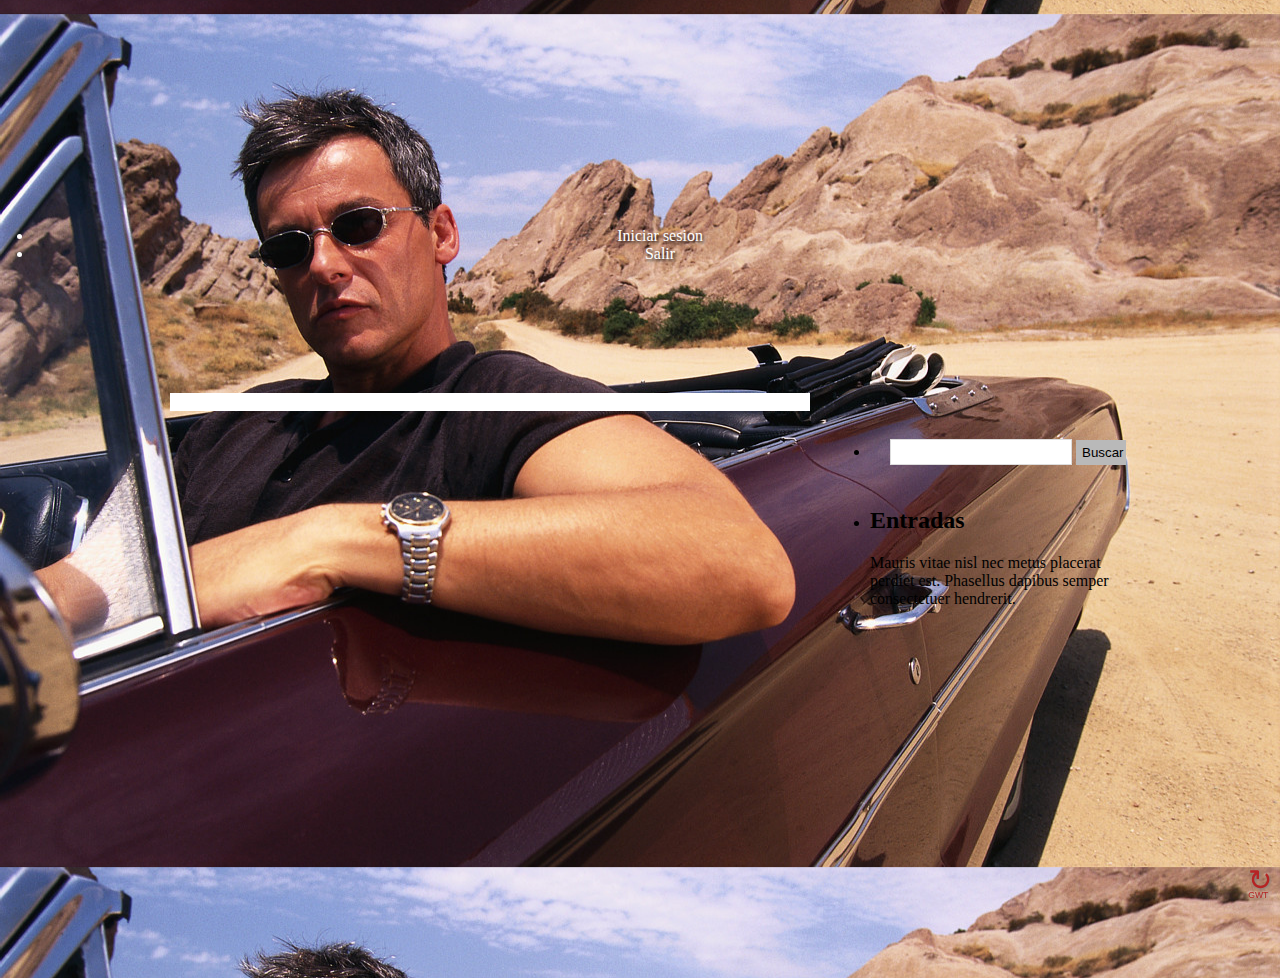
==== war/index.html @ c3cda05c "ProyectoISII" ====
<!DOCTYPE html PUBLIC "-//W3C//DTD XHTML 1.0 Strict//EN" "http://www.w3.org/TR/xhtml1/DTD/xhtml1-strict.dtd">

<html xmlns="http://www.w3.org/1999/xhtml">
<head>
<meta name="keywords" content="" />
<meta name="description" content="" />
<meta http-equiv="content-type" content="text/html; charset=utf-8" />
    <title>Tienda Virtual MB</title>
<!-- 	<link href="style.css" rel="stylesheet" type="text/css" media="screen" /> -->
	<link rel="stylesheet" href="menubarstyles.css">
<!-- 	<link href="http://fonts.googleapis.com/css?family=Arvo" rel="stylesheet" type="text/css" /> -->
<!-- 	<link href='http://fonts.googleapis.com/css?family=Cookie' rel='stylesheet' type='text/css'> -->
	
<!--     <link rel="stylesheet" href="//netdna.bootstrapcdn.com/bootstrap/3.1.1WEB-INF/css/bootstrap.min.css"> -->
    <link rel="stylesheet" href="/css/bootstrap-cosmo.css">
    <link rel="stylesheet" href="/css/main.css">
    <link rel="stylesheet" href="/css/offcanvas.css">
    <link type="text/css" rel="stylesheet" href="MB2.css">
    <link rel="shortcut icon" href="/img/LOGOMBICO.ico">
    <meta property="og:title" content="Tienda Virtual MB">
    <meta property="og:type" content="website">
    <meta property="og:description" content="Tienda Virtual MB">
    <meta property="og:image" content="/img/LOGOMB-BLANCO.png">

<script src="menubarscript.js"></script>
<script src="http://code.jquery.com/jquery-latest.min.js" type="text/javascript"></script>
    <script type="text/javascript" language="javascript" src="mb2/mb2.nocache.js"></script>

</head>
<body style="background-image:url(img/homebg.jpg); background-position: 0% 30%;
  background-repeat: repeat;">
<div id="header" class="container">
	<!-- Begin Menu -->
    <div id="wmenu"></div>
    <!-- End Menu -->
<!--     <div id="logo"> -->
<!-- 		<h1><a href="#">Tienda Virtual MB</a></h1> -->
<!-- 	</div> -->
<div class="intro-header">
    <div class="row">
        <div class="col-lg-12">
            <div class="intro-message">
					<img class="img" src="/img/LOGOMB-BLANCO.png" alt="">
					<ul class="list-inline intro-social-buttons">
                    <li id="signInLink" ng-hide="getSignedInState()" on-click="return false">
                        <a class="btn btn-default btn-lg" ng-click="signIn()">Iniciar sesion</a>
                    </li>
                    <li id="signOutLink" ng-show="getSignedInState()" on-click="return false">
                        <a class="btn btn-default btn-lg" ng-click="signOut()">Salir</a>
                    </li>
                </ul>
            </div>
        </div>
    </div>
</div>
<!-- end #header -->
<div id="page">
	<div id="content">
		<!-- Beging Post -->
        <div id="wpost"></div>
        <!-- End Post -->
        <div style="clear: both;">&nbsp;</div>
	</div>
	<!-- end #content -->
				<div id="sidebar">
					<div id="sidebar-bgtop">
						<div id="sidebar-bgbtm">
							<ul>
								<li>
									<div id="search" >
										<form method="get" action="#">
											<div>
												<input type="text" name="s" id="search-text" value="" />
												<input type="submit" id="search-submit" value="Buscar" />
											</div>
										</form>
									</div>
									<div style="clear: both;">&nbsp;</div>
								</li>
								<li>
									<h2>Entradas</h2>
									<p>Mauris vitae nisl nec metus placerat perdiet est. Phasellus dapibus semper consectetuer hendrerit.</p>
								</li>
<!-- 								<li> -->
<!-- 									<h2>Categories</h2> -->
<!-- 									<ul> -->
<!-- 										<li><a href="#">Aliquam libero</a></li> -->
<!-- 										<li><a href="#">Consectetuer adipiscing elit</a></li> -->
<!-- 										<li><a href="#">Metus aliquam pellentesque</a></li> -->
<!-- 										<li><a href="#">Suspendisse iaculis mauris</a></li> -->
<!-- 										<li><a href="#">Urnanet non molestie semper</a></li> -->
<!-- 										<li><a href="#">Proin gravida orci porttitor</a></li> -->
<!-- 									</ul> -->
<!-- 								</li> -->
							</ul>
						</div>
					</div>
				</div>
				<!-- end #sidebar -->
				<div style="clear: both;">&nbsp;</div>
</div>
<!-- end #page -->

</body>
</html>
---- war/style.css ----
/*
Design by Free CSS Templates
http://www.freecsstemplates.org
Released for free under a Creative Commons Attribution 2.5 License
*/

body {
	margin: 0;
	padding: 0;
	background-image: url(img/homebg.jpg);
    background-color: #000000;
    height: 100%;
/* 	background: #E5E5E5 url(img/img01.jpg) repeat-x left top; */
	font-family: "Open Sans", Calibri, Candara, Arial, sans-serif;
	font-size: 14px;
	color: #000000;
}

h1, h2, h3 {
	margin: 0;
	padding: 0;
	font-family: "Open Sans", Calibri, Candara, Arial, sans-serif;
	font-weight: normal;
	color: #808080;
}

h1 {
	font-size: 2em;
}

h2 {
	font-size: 2.8em;
}

h3 {
	font-size: 1.6em;
}

p, ul, ol {
	margin-top: 0;
	line-height: 240%;
}

ul, ol {
}

a {
	text-decoration: none;
	color: #808080;
}

a:hover {
}

#wrapper {
	background: #FEFEFE url(img/img06.png) repeat-x left top;
}

#wrapper2 {
	background: url(img/img04.png) repeat-y center top;
}

#wrapper-bgtop {
	background: url(img/img03.png) no-repeat center top;
}

.container {
	width: 1000px;
	margin: 0px auto;
}

/* Header */

#header {
	width: 940px;
	height: 70px;
	margin: 0 auto;
}

/* Logo */

#logo {
	float: left;
	width: 340px;
	margin: 0;
	padding: 0;
	color: #000000;
}

#logo h1, #logo p {
}

#logo h1 {
	padding: 0px 0px 0px 0px;
	letter-spacing: -3px;
	font-size: 48px;
}

#logo h1 a {
	color: #000000;
}

/* Splash */

#splash-wrapper {
	height: 289px;
	background: url(img/img02.jpg) no-repeat center top;
}

#splash {
	width: 530px;
	margin: 0px auto;
	padding: 80px 380px 30px 50px;
}

#splash h2 {
	margin: 0px;
	padding: 0px 0px 20px 0px;
	font-family: 'Cookie', cursive;
	font-size: 44px;
	color: #808080;
}

#splash p {
	line-height: 180%;
	color: #808080;
}
/* Search */

#search {
	width: 280px;
	height: 40px;
	padding: 20px 0px 0px 0px;
}

#search form {
	height: 41px;
	margin: 0;
	padding: 10px 0 0 20px;
}

#search fieldset {
	margin: 0;
	padding: 0;
	border: none;
}

#search-text {
	width: 170px;
	padding: 7px 5px 5px 5px;
	border: 1px solid #DDDDDD;
	background: #FFFFFF;
	text-transform: lowercase;
	font: normal 11px Arial, Helvetica, sans-serif;
	color: #000000;
}

#search-submit {
	width: 50px;
	height: 25px;
	border: none;
	background: #B9B9B9;
	color: #000000;
}

/* Menu */

#menu {
	font-family: "Open Sans", Calibri, Candara, Arial, sans-serif;
	float: right;
	width: 600px;
	height: 70px;
	margin: 0 auto;
	padding: 0;
}

#menu ul {
	float: right;
	margin: 0px;
	padding: 28px 0px 0px 0px;
	list-style: none;
	line-height: normal;
}

#menu li {
	float: left;
	padding: 0px 0px 0px 40px;
}

#menu a {
	display: block;
	height: 20px;
	letter-spacing: 1px;
	text-decoration: none;
	text-align: center;
	text-transform: uppercase;
	font-family: 'Arvo', serif;
	font-size: 14px;
	font-weight: normal;
	color: #808080;
}

#menu a:hover, #menu .current_page_item a {
	text-decoration: none;
	color: #808080;
}

#menu .current_page_item a {
}

/* Page */

#page {
	width: 940px;
	margin: 0 auto;
}

/* Content */

#content {
	float: left;
	width: 620px;
	padding: 70px 10px 0px 10px;
}

.post {
	overflow: hidden;
	margin-top: 20px;
	padding: 30px 30px 0px 30px;
	background: url(img/img11.png) repeat-x left top;
	border: 1px solid #E2E2E2;
}

.post .title {
	margin: 0px;
	padding: 7px 0px 0px 0px;
}

.post .title a {
	border: none;
	letter-spacing: -3px;
	text-align: left;
	text-shadow: 1px 1px 1px #B5B5B5;
	font-size: 36px;
	font-weight: normal;
	color: #000000;
}

.post .meta {
	margin-bottom: 30px;
	padding: 0px;
	letter-spacing: 1px;
	text-align: left;
	text-transform: uppercase;
	font-size: 11px;
	font-weight: normal;
}

.post .meta .date {
	float: left;
}

.post .meta .posted {
	float: right;
}

.post .meta a {
}

.post .entry {
	padding: 0px 0px 30px 0px;
	padding-bottom: 20px;
	text-align: justify;
}

.links {
	float: right;
	margin: 20px 0px 30px 0px;
	text-align: right;
	text-transform: uppercase;
	font-size: 12px;
	font-weight: normal;
}

.more {
	display: block;
	float: left;
	padding: 0px 0px 0px 0px;
	margin-right: 30px;
}

.comments {
	display: block;
	float: left;
	padding: 0px 0px 0px 0px;
}

/* Sidebar */

#sidebar {
	float: right;
	width: 280px;
	background: url(img/img08.png) repeat-y left top;
}

#sidebar-bgtop {
	background: url(img/img07.png) no-repeat left top;
}

#sidebar-bgbtm {
	overflow: hidden;
	padding: 80px 0px 0px 0px;
	background: url(img/img09.png) no-repeat left bottom;
}


#sidebar ul {
	margin: 0;
	padding: 0;
	list-style: none;
}

#sidebar li {
	margin: 0;
	padding: 0;
}

#sidebar li ul {
	margin: 0px 0px;
	padding-bottom: 50px;
}

#sidebar li li {
	line-height: 35px;
	border-bottom: 1px dashed #808080;
	margin: 0px 30px;
	font-weight: normal;
}

#sidebar li li span {
	display: block;
	margin-top: -20px;
	padding: 0;
	font-style: italic;
}

#sidebar li li a {
	padding: 0px 0px 0px 0px;
	color: #808080;
}

#sidebar h2 {
	height: 40px;
	margin: 0px 10px 20px 10px;
	padding: 7px 0px 0px 20px;
	background: url(img/img10.png) no-repeat left top;
	text-align: left;
	font-family: "Open Sans", Calibri, Candara, Arial, sans-serif;
	text-transform: uppercase;
	text-shadow: 1px 2px 2px #000000;
	font-size: 14px;
	font-weight: bold;
	color: #000000;
}

#sidebar p {
	margin: 0 0px;
	padding: 0px 30px 20px 30px;
	text-align: justify;
}

#sidebar a {
	border: none;
}

#sidebar a:hover {
	text-decoration: underline;
}

/* Calendar */

#calendar {
}

#calendar_wrap {
	padding: 20px;
}

#calendar table {
	width: 100%;
}

#calendar tbody td {
	text-align: center;
}

#calendar #next {
	text-align: right;
}

/* Footer */

#footer {
	height: 150px;
	background: url(img/img05.png) no-repeat center top;
	padding: 0px 0 15px 0;
	font-family: Arial, Helvetica, sans-serif;
}

#footer .content {
	width: 880px;
	margin: 0px auto;
	padding: 60px 40px 0px 40px;
}

#footer p {
	margin: 0;
	padding-top: 30px;
	line-height: normal;
	letter-spacing: 1px;
	text-decoration: none;
	text-transform: uppercase;
	font-size: 10px;
	font-weight: normal;
}

#footer a {
}
---- war/menubarstyles.css ----
#cssmenu,
#cssmenu ul,
#cssmenu ul li,
#cssmenu ul li a {
  margin: 0;
  padding: 0;
  border: 0;
  list-style: none;
  line-height: 1;
  display: block;
  position: relative;
  font-family: "Open Sans", Calibri, Candara, Arial, sans-serif;
}
#cssmenu {
  width: auto;
  height: 35px;
  padding-bottom: 4px;
}
#cssmenu.align-right {
  float: right;
}
#cssmenu.align-right ul li {
  float: right;
  margin-right: 0;
  margin-left: 4px;
}
#cssmenu.align-right ul li:first-child,
#cssmenu.align-right ul li:first-child > a {
  border-bottom-right-radius: 0px;
}
#cssmenu #bg-one,
#cssmenu #bg-two,
#cssmenu #bg-three,
#cssmenu #bg-four {
  position: absolute;
  bottom: 0;
  width: 100%;
  border-bottom-left-radius: 0px;
  border-bottom-right-radius: 0px;
}
#cssmenu #bg-one {
  height: 0px;
  background: #000000;
}
#cssmenu #bg-two {
  height: 35px;
  z-index: 2;
  background: #4b4b4b;
}
#cssmenu #bg-three {
  bottom: 0px;
  height: 35px;
  z-index: 3;
  background: #4b4b4b;
}
#cssmenu #bg-four {
  bottom: 4px;
  height: 35px;
  z-index: 4;
  background: #4b4b4b;
}
#cssmenu ul {
  height: 65px;
  background: #4b4b4b;
}
#cssmenu ul li {
  float: left;
  margin-right: 4px;
  border-top-left-radius: 0px;
  border-top-right-radius: 0px;
  z-index: 5;
}
#cssmenu ul li a {
  padding: 24px 30px 20px 30px;
  margin-bottom: 4px;
  border-top-left-radius: 0px;
  border-top-right-radius: 0px;
  color: #ffffff;
  background: #4b4b4b;
  font-size: 18px;
  text-decoration: none;
}
#cssmenu ul li:first-child,
#cssmenu ul li:first-child > a {
  border-bottom-left-radius: 0px;
}
#cssmenu ul li:hover,
#cssmenu ul li.active {
  background: #000000;
}
#cssmenu ul li a:hover,
#cssmenu ul li.active > a {
  background: url('img/bg.png');
  color: #ffffff;
}
#cssmenu ul li.brand {
	font-style: italic;
	font-weight: bold;
	font-size: 300%;
	background: #000000;
}
---- war/MB2.css ----
/** Add css rules here for your application. */

html, body {
    height: 100%;
}

body {
    background: url(img/homebg.jpg) repeat;
    min-height: 100%;
    padding-top: 70px;
}

.intro-header {
    padding-top: 50px;
    padding-bottom: 50px;
    color: #ffffff;
    text-shadow: black 0.1em 0.1em 0.2em;
    background: url(/img/header2.jpg) no-repeat center center;
    background-size: cover;
    text-align: center;
}

.intro-message {
    position: relative;
    padding-top: 5%;
    padding-bottom: 5%;
    vertical-align: middle;
}

.col-lg-12 {
        width: 100%;
    }
    
.row {
    margin-left: -15px;
    margin-right: -15px;
}

#paneltitle {
	text-align: center;
	font-weight: bold;
	font-size: 250%;
	color: #0080c0;
}

#linking {
	text-align: center;
}

/* Page */

#page {
	width: 940px;
	margin: 0 auto;
/* 	background-color: rgba(0,0,255,0.5); */
}

/* Content */

#content {
	float: left;
	width: 620px;
	padding: 0px 10px 0px 10px;
	background-color: #ffffff;
}

.post {
	overflow: hidden;
	margin-top: 20px;
	padding: 30px 30px 0px 30px;
	background: url(img/img11.png) repeat-x left top;
	border: 1px solid #E2E2E2;
}

.post .title {
	margin: 0px;
	padding: 7px 0px 0px 0px;
}

.post .title a {
	border: none;
	letter-spacing: -3px;
	text-align: left;
	text-shadow: 1px 1px 1px #B5B5B5;
	font-size: 36px;
	font-weight: normal;
	color: #000000;
}

.post .meta {
	margin-bottom: 30px;
	padding: 0px;
	letter-spacing: 1px;
	text-align: left;
	text-transform: uppercase;
	font-size: 11px;
	font-weight: normal;
}

.post .meta .date {
	float: left;
}

.post .meta .posted {
	float: right;
}

.post .meta a {
}

.post .entry {
	padding: 0px 0px 30px 0px;
	padding-bottom: 20px;
	text-align: justify;
}

.links {
	float: right;
	margin: 20px 0px 30px 0px;
	text-align: right;
	text-transform: uppercase;
	font-size: 12px;
	font-weight: normal;
}

.more {
	display: block;
	float: left;
	padding: 0px 0px 0px 0px;
	margin-right: 30px;
}

.comments {
	display: block;
	float: left;
	padding: 0px 0px 0px 0px;
}

/* Sidebar */

#sidebar {
	float: right;
	width: 280px;
}

/* Search */

#search {
	width: 280px;
	height: 40px;
	padding: 20px 0px 0px 0px;
}

#search form {
	height: 41px;
	margin: 0;
	padding: 10px 0 0 20px;
}

#search fieldset {
	margin: 0;
	padding: 0;
	border: none;
}

#search-text {
	width: 170px;
	padding: 7px 5px 5px 5px;
	border: 1px solid #DDDDDD;
	background: #FFFFFF;
	text-transform: lowercase;
	font: normal 11px Arial, Helvetica, sans-serif;
	color: #000000;
}

#search-submit {
	width: 50px;
	height: 25px;
	border: none;
	background: #B9B9B9;
	color: #000000;
}

/** Example rules used by the template application (remove for your app) */

h1 {
  font-size: 2em;
  font-weight: bold;
  color: #777777;
  margin: 40px 0px 70px;
  text-align: center;
}

.sendButton {
  display: block;
  font-size: 16pt;
}

#rootPanel
{
	width: 400;
	height: 300;
	background-image: url(/img/homebg.jpg);
}

.tableTopSpace {
	top-margin: 20%;
}

table#bgcontainer
{
	 margin-left: auto;
	 margin-right: auto;
	 width:480px;
}

/** Most GWT widgets already have a style name defined */
.gwt-DialogBox {
  width: 400px;
}

.dialogVPanel {
  margin: 5px;
}

.serverResponseLabelError {
  color: red;
}

.labels {
	font-weight:bold;
	color: #ffffff;
}

.mb-bg {
	background-image: url(/img/homebg.jpg);
    background-color: #000000;
}

.messageWarningLabel {
/* 	padding: 265px; */
	text-align: center;
	font-weight:bold;
	color: #ffffff;
	background-color: #ff7518;
}

.messageWarningLabel:hover {
	color: #ffffff;
	background-color: #e45c00;
}

.messageErrorLabel {
/* 	padding: 265px; */
	text-align: center;
	font-weight:bold;
	color: #ffffff;
	background-color: #ff0039;
}

.messageErrorLabel:hover {
	color: #ffffff;
	background-color: #cc002e;
}

.messageSuccessLabel {
/* 	padding: 265px; */
	text-align: center;
	font-weight:bold;
	color: #ffffff;
	background-color: #3fb618;
}

.messageSuccessLabel:hover {
	color: #ffffff;
	background-color: #2f8912;
}

.buttn {
    display: inline-block;
    margin-bottom: 0;
    font-weight: normal;
    font-weight:bold;
	color: #ffffff;
    text-align: center;
    vertical-align: middle;
    cursor: pointer;
    background-color: #4c4c4c;
    border: 1px solid transparent;
    white-space: nowrap;
    padding: 10px 18px;
    font-size: 15px;
    line-height: 1.42857143;
    border-radius: 0;
    -webkit-user-select: none;
    -moz-user-select: none;
    -ms-user-select: none;
    user-select: none;
}

.buttn:focus,
.buttn:active:focus,
.buttn.active:focus {
    outline: thin dotted;
    outline: 5px auto -webkit-focus-ring-color;
    outline-offset: -2px;
}

.buttn:hover,
.buttn:focus {
    color: #ffffff;
    text-decoration: none;
}

.buttn:active,
.buttn.active {
    outline: 0;
    background-image: none;
    -webkit-box-shadow: inset 0 3px 5px rgba(0, 0, 0, 0.125);
    box-shadow: inset 0 3px 5px rgba(0, 0, 0, 0.125);
}

.buttn.disabled,
.buttn[disabled],
fieldset[disabled] .buttn {
    cursor: not-allowed;
    pointer-events: none;
    opacity: 0.65;
    filter: alpha(opacity=65);
    -webkit-box-shadow: none;
    box-shadow: none;
}

.buttn-default {
    color: #ffffff;
    background-color: #222222;
    border-color: #222222;
}

.gwt-Button2 {
  margin: 0;
  padding: 5px 7px;
  text-decoration: none;
  cursor: pointer;
  cursor: hand;
  font-size:small;
  background: url("images/hborder.png") repeat-x 0px -2077px;
  border:1px solid #bbb;
  border-bottom: 1px solid #a0a0a0;
  border-radius: 3px;
 -moz-border-radius: 3px;
}

.gwt-Button2:active {
  border: 1px inset #ccc;
}

.gwt-Button2:hover {
  border-color: #939393;
}

.gwt-Button2[disabled] {
  cursor: default;
  color: #888;
}

.gwt-Button2[disabled]:hover {
  border: 1px outset #ccc;
}

/** Set ids using widget.getElement().setId("idOfElement") */
#closeButton {
  margin: 15px 6px 6px;
}
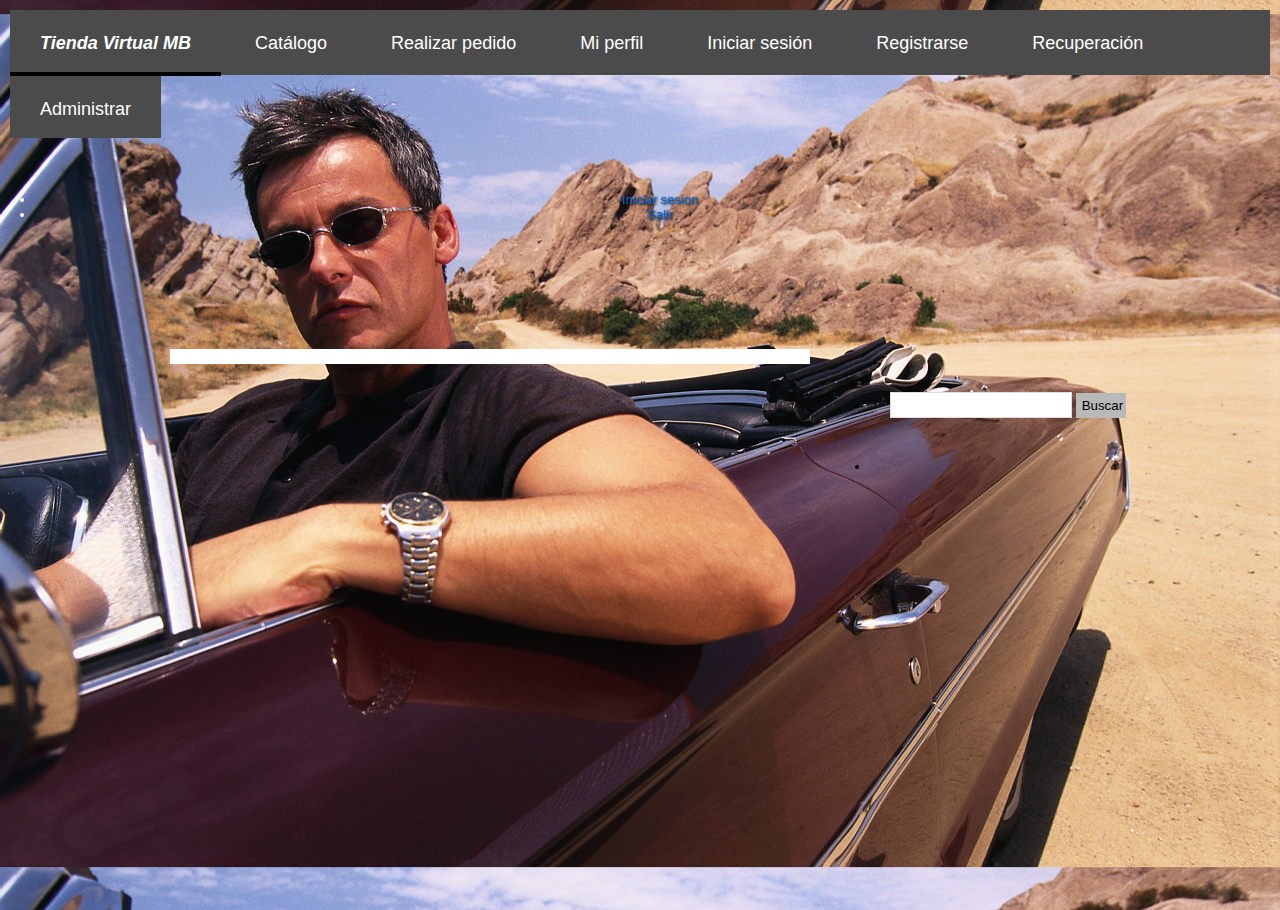
==== commit 97a130e4: "v2" ====
--- a/war/index.html
+++ b/war/index.html
@@ -12,9 +12,9 @@
 <!-- 	<link href='http://fonts.googleapis.com/css?family=Cookie' rel='stylesheet' type='text/css'> -->
 	
 <!--     <link rel="stylesheet" href="//netdna.bootstrapcdn.com/bootstrap/3.1.1WEB-INF/css/bootstrap.min.css"> -->
-    <link rel="stylesheet" href="/css/bootstrap-cosmo.css">
-    <link rel="stylesheet" href="/css/main.css">
-    <link rel="stylesheet" href="/css/offcanvas.css">
+<!--     <link rel="stylesheet" href="/css/bootstrap-cosmo.css"> -->
+<!--     <link rel="stylesheet" href="/css/main.css"> -->
+<!--     <link rel="stylesheet" href="/css/offcanvas.css"> -->
     <link type="text/css" rel="stylesheet" href="MB2.css">
     <link rel="shortcut icon" href="/img/LOGOMBICO.ico">
     <meta property="og:title" content="Tienda Virtual MB">
@@ -78,8 +78,8 @@
 									<div style="clear: both;">&nbsp;</div>
 								</li>
 								<li>
-									<h2>Entradas</h2>
-									<p>Mauris vitae nisl nec metus placerat perdiet est. Phasellus dapibus semper consectetuer hendrerit.</p>
+									<h2><img class="img" src="/img/avisombsmall.png" alt=""></h2>
+									<p></p>
 								</li>
 <!-- 								<li> -->
 <!-- 									<h2>Categories</h2> -->
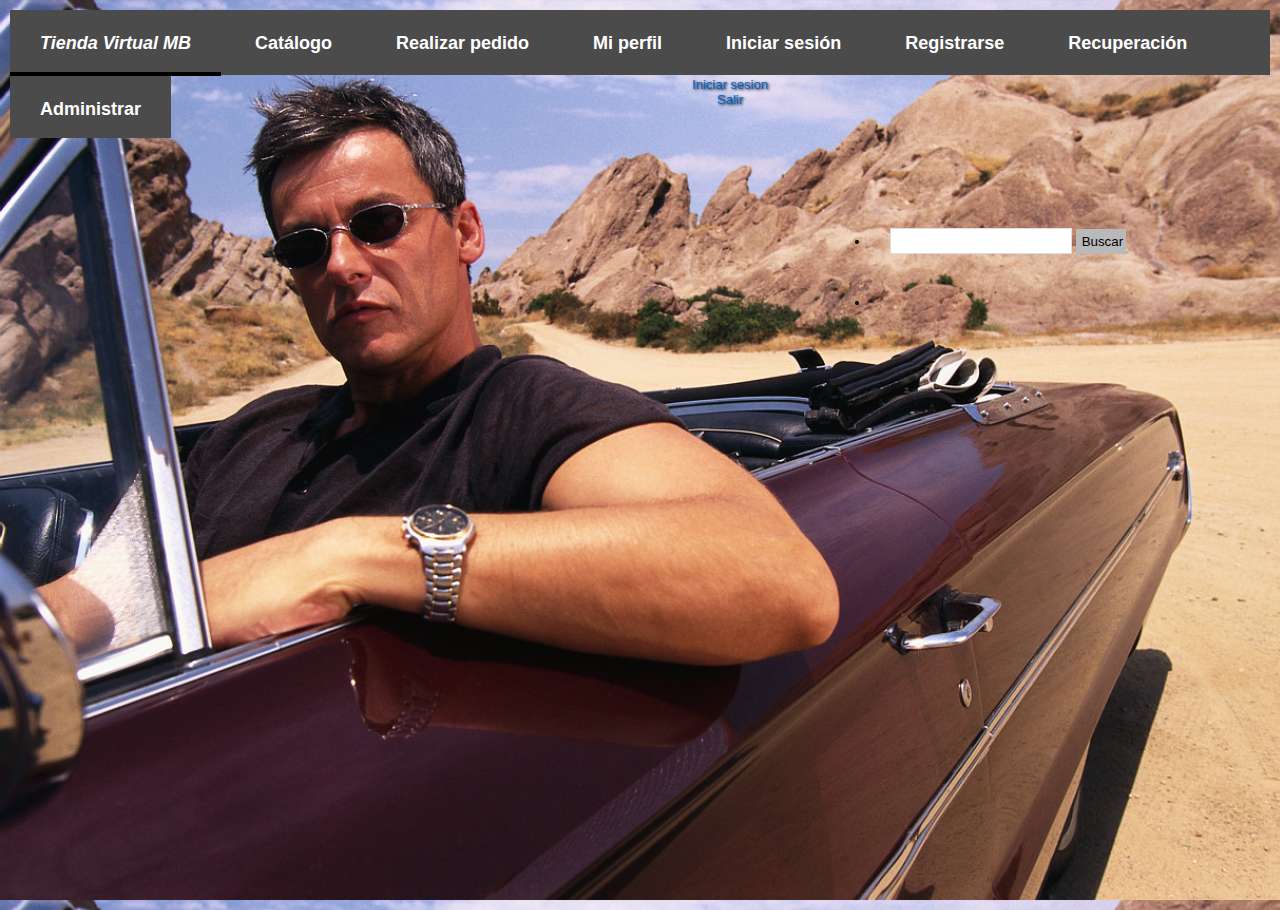
==== commit 797a00d6: "v3" ====
--- a/war/index.html
+++ b/war/index.html
@@ -27,7 +27,7 @@
     <script type="text/javascript" language="javascript" src="mb2/mb2.nocache.js"></script>
 
 </head>
-<body style="background-image:url(img/homebg.jpg); background-position: 0% 30%;
+<body style="background-image:url(img/homebg.jpg); background-size: cover;
   background-repeat: repeat;">
 <div id="header" class="container">
 	<!-- Begin Menu -->
@@ -81,17 +81,6 @@
 									<h2><img class="img" src="/img/avisombsmall.png" alt=""></h2>
 									<p></p>
 								</li>
-<!-- 								<li> -->
-<!-- 									<h2>Categories</h2> -->
-<!-- 									<ul> -->
-<!-- 										<li><a href="#">Aliquam libero</a></li> -->
-<!-- 										<li><a href="#">Consectetuer adipiscing elit</a></li> -->
-<!-- 										<li><a href="#">Metus aliquam pellentesque</a></li> -->
-<!-- 										<li><a href="#">Suspendisse iaculis mauris</a></li> -->
-<!-- 										<li><a href="#">Urnanet non molestie semper</a></li> -->
-<!-- 										<li><a href="#">Proin gravida orci porttitor</a></li> -->
-<!-- 									</ul> -->
-<!-- 								</li> -->
 							</ul>
 						</div>
 					</div>
--- a/war/style.css
+++ b/war/style.css
@@ -152,7 +152,7 @@
 	border: 1px solid #DDDDDD;
 	background: #FFFFFF;
 	text-transform: lowercase;
-	font: normal 11px Arial, Helvetica, sans-serif;
+	font-family: "Open Sans", Calibri, Candara, Arial, sans-serif;
 	color: #000000;
 }
 
@@ -160,8 +160,8 @@
 	width: 50px;
 	height: 25px;
 	border: none;
-	background: #B9B9B9;
-	color: #000000;
+	background: #4b4b4b;
+	color: #ffffff;
 }
 
 /* Menu */
--- a/war/MB2.css
+++ b/war/MB2.css
@@ -11,18 +11,18 @@
 }
 
 .intro-header {
-    padding-top: 50px;
-    padding-bottom: 50px;
+    padding-top: 0px;
+    padding-bottom: 0px;
     color: #ffffff;
     text-shadow: black 0.1em 0.1em 0.2em;
     background: url(/img/header2.jpg) no-repeat center center;
-    background-size: cover;
+    background-size: contain;
     text-align: center;
 }
 
 .intro-message {
     position: relative;
-    padding-top: 5%;
+    padding-top: 0%;
     padding-bottom: 5%;
     vertical-align: middle;
 }
@@ -44,13 +44,24 @@
 }
 
 #linking {
-	text-align: center;
+	color: #ffffff;
+	text-align: center;
+}
+
+#formbg {
+	background-color: #ffffff;
+}
+
+.gwt-Label {
+	font-weight: bold;
+	color: #ffffff;
 }
 
 /* Page */
 
 #page {
 	width: 940px;
+	padding: 0px 0px 0px 0px;
 	margin: 0 auto;
 /* 	background-color: rgba(0,0,255,0.5); */
 }
@@ -60,8 +71,8 @@
 #content {
 	float: left;
 	width: 620px;
-	padding: 0px 10px 0px 10px;
-	background-color: #ffffff;
+	padding: 0px 0px 0px 0px;
+	background-color: #transparent;
 }
 
 .post {
@@ -69,7 +80,6 @@
 	margin-top: 20px;
 	padding: 30px 30px 0px 30px;
 	background: url(img/img11.png) repeat-x left top;
-	border: 1px solid #E2E2E2;
 }
 
 .post .title {
@@ -235,6 +245,19 @@
 .mb-bg {
 	background-image: url(/img/homebg.jpg);
     background-color: #000000;
+}
+
+.messageInfoLabel {
+/* 	padding: 265px; */
+	text-align: center;
+	font-weight:bold;
+	color: #ffffff;
+	background-color: #9954bb;
+}
+
+.messageInfoLabel:hover {
+	color: #ffffff;
+	background-color: #7e3f9d;
 }
 
 .messageWarningLabel {
